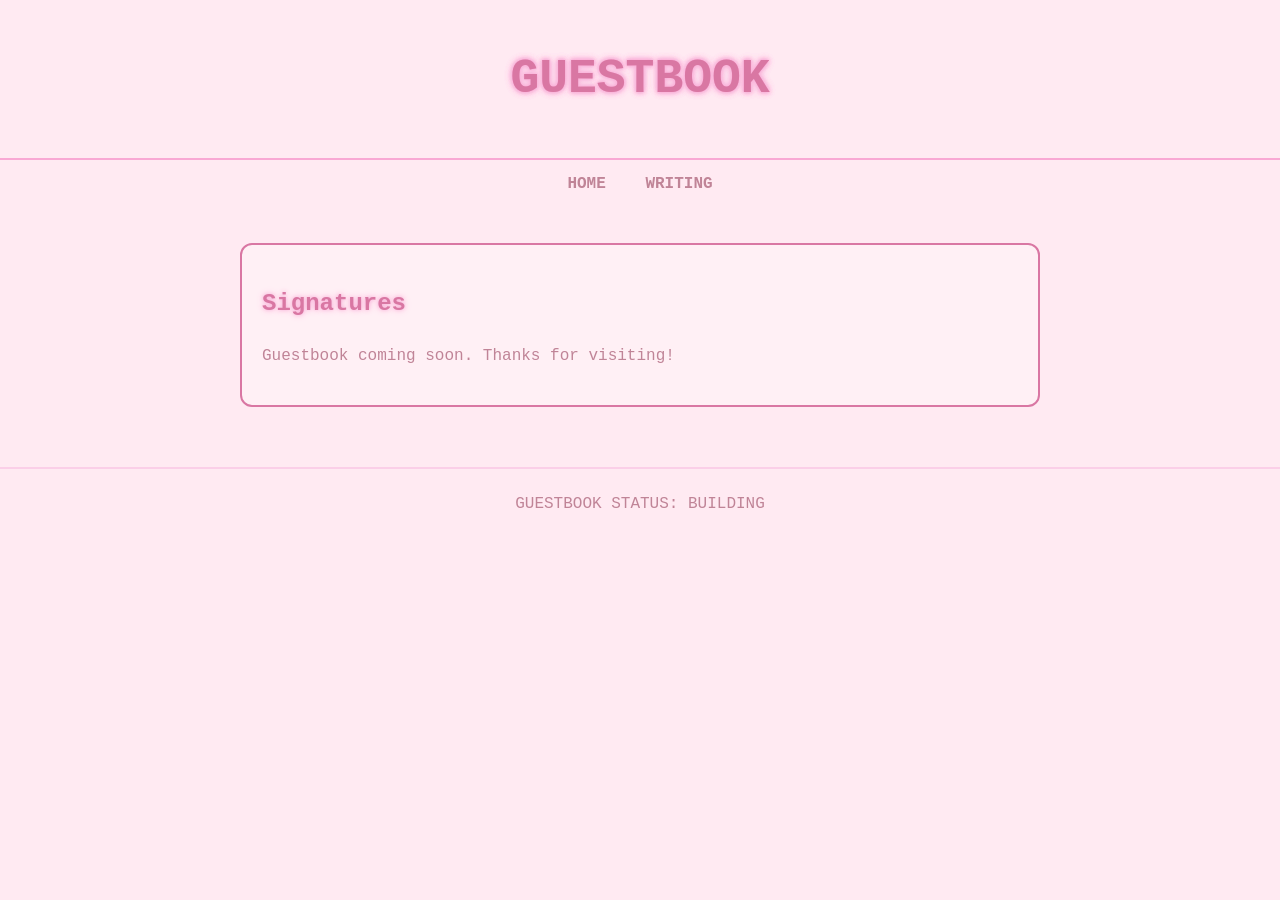
==== botany.nekoweb.org/guestbook.html @ 6ff5d5b0 "Fix site markup issues and add documented placeholders" ====
<!DOCTYPE html>
<html lang="en">
<head>
    <meta charset="UTF-8">
    <title>Floof Home - Guestbook</title>
    <link rel="stylesheet" href="style.css">
</head>
<body>
<div class="scanlines"></div>

<header>
    <h1 class="glitch" data-text="GUESTBOOK">GUESTBOOK</h1>
</header>

<nav>
    <a href="index.html">HOME</a>
    <a href="writings.html">WRITING</a>
</nav>

<main class="story-container">
    <!-- Placeholder section until a dynamic guestbook is added. -->
    <article class="story-content">
        <h2>Signatures</h2>
        <p>Guestbook coming soon. Thanks for visiting!</p>
    </article>
</main>

<footer>
    <p>GUESTBOOK STATUS: BUILDING</p>
</footer>
</body>
</html>
---- botany.nekoweb.org/style.css ----
/* ----------------- Base ----------------- */
body {
    margin: 0;
    font-family: 'Courier New', monospace;
    background: #FFEAF2; /* soft pastel pink */
    color: #C08497; /* muted pink-purple text */
    overflow-x: hidden;
}

/* ----------------- Headers ----------------- */
h1, h2 {
    text-align: center;
    color: #D977A3; /* pastel pink */
    text-shadow:
        0 0 4px #F9A8D4,
        0 0 8px #FBCFE8; /* subtle pink glow */
}

header {
    padding: 20px;
    border-bottom: 2px solid #F9A8D4; /* soft pink accent */
}

/* ----------------- Nav ----------------- */
nav {
    text-align: center;
    margin: 15px 0;
}

nav a {
    margin: 0 15px;
    color: #C08497;
    text-decoration: none;
    font-weight: bold;
    transition: all 0.3s ease;
}

nav a:hover {
    transform: scale(1.1);
    text-shadow: 0 0 6px #FBCFE8; /* pastel pink glow on hover */
}

/* ----------------- Writing List ----------------- */
.writing-list {
    list-style-type: none;
    padding: 0;
    text-align: center;
}

.writing-list li {
    display: inline-block;
    margin: 10px 15px;
}

.writing-list a {
    color: #C08497;
    text-decoration: none;
    transition: all 0.3s ease;
}

.writing-list a:hover {
    transform: scale(1.05);
    text-shadow: 0 0 6px #FBCFE8;
}

/* ----------------- OC Grid ----------------- */
.oc-grid {
    display: flex;
    justify-content: center;
    gap: 30px;
    flex-wrap: wrap;
}

.oc-card button {
    background: #FFF0F5; /* very soft pink button bg */
    border: 2px solid #F9A8D4; /* pastel pink border */
    color: #C08497;
    padding: 10px;
    cursor: pointer;
    font-family: inherit;
    transition: transform 0.3s ease, box-shadow 0.3s ease;
    border-radius: 12px;
}

.oc-card button:hover {
    transform: scale(1.08);
    box-shadow: 0 0 12px #FBCFE8;
}

.oc-profile {
    display: none;
    margin-top: 10px;
    padding: 10px;
    border: 2px solid #F9A8D4;
    background: #FFF0F5;
    text-align: center;
    max-width: 200px;
    border-radius: 12px;
}

.oc-profile img {
    max-width: 150px;
    margin-bottom: 10px;
}

/* ----------------- Badge Box ----------------- */
.badge-box {
    display: flex;
    justify-content: center;
    gap: 10px;
    flex-wrap: wrap;
}

.badge-box img {
    height: 31px;
    transition: transform 0.3s ease, filter 0.3s ease;
    border-radius: 8px;
}

.badge-box img:hover {
    transform: scale(1.1) rotate(-3deg);
    filter: drop-shadow(0 0 5px #FBCFE8);
}

/* ----------------- File Grid ----------------- */
.file-grid {
    display: flex;
    justify-content: center;  /* centers all items horizontally */
    gap: 30px;
    flex-wrap: wrap;
    text-align: center;       /* ensures content inside is centered */
}

/* Each file item */
.file-card,
.file-link {
    display: inline-block;    /* shrink to content */
    text-align: center;       /* center text inside */
}

/* Buttons / links inside file-card */
.file-card button,
.file-link {
    border: 2px solid #F9A8D4;
    color: #C08497;
    padding: 12px 20px;       /* horizontal + vertical padding */
    cursor: pointer;
    text-decoration: none;
    display: inline-block;     /* shrink to content */
    transition: transform 0.3s ease, box-shadow 0.3s ease;
    border-radius: 12px;
    background: #FFF0F5;
}

/* Hover effect */
.file-card button:hover,
.file-link:hover {
    transform: scale(1.08);
    box-shadow: 0 0 15px #FBCFE8;
}

/* ----------------- Story Pages ----------------- */
.story-container {
    max-width: 800px;
    margin: 30px auto;
    padding: 20px;
}

.story-meta {
    border: 2px solid #F9A8D4;
    padding: 10px;
    margin-bottom: 20px;
    background: #FFF0F5;
    font-size: 0.9em;
    border-radius: 12px;
}

.story-content {
    background: #FFF0F5;
    padding: 20px;
    border: 2px solid #D977A3;
    line-height: 1.6;
    border-radius: 12px;
}

.story-content h2 {
    text-align: left;
}

/* ----------------- Blog Posts ----------------- */
.blog-container {
    max-width: 800px;
    margin: 30px auto;
    padding: 20px;
}

.blog-post {
    background: #FFF0F5;
    border: 2px solid #F9A8D4;
    padding: 20px;
    margin-bottom: 25px;
    box-shadow: 0 0 12px #D977A3;
    border-radius: 12px;
    transition: transform 0.3s ease, box-shadow 0.3s ease;
}

.blog-post:hover {
    transform: scale(1.02);
    box-shadow: 0 0 20px #FBCFE8;
}

.blog-post h2 {
    color: #D977A3;
    margin-top: 0;
}

.blog-post .post-meta {
    font-size: 0.8em;
    color: #F9A8D4;
    margin-bottom: 10px;
}

/* ----------------- Terminal Box ----------------- */
.terminal-box {
    background: #FFF0F5;
    border: 2px solid #F9A8D4;
    padding: 15px;
    margin: 20px auto;
    max-width: 700px;
    font-size: 0.9em;
    box-shadow: 0 0 10px #D977A3;
    border-radius: 12px;
}

/* ----------------- Footer ----------------- */
footer {
    text-align: center;
    margin-top: 40px;
    padding: 10px;
    border-top: 2px solid #FBCFE8;
}

/* ----------------- Scanlines / Glitch ----------------- */
.scanlines {
    display: none; /* remove harsh CRT effect */
}

/* ----------------- Glitch Headers ----------------- */
.glitch {
    position: relative;
    font-size: 3em;
    color: #D977A3;
}

.glitch::before,
.glitch::after {
    content: attr(data-text);
    position: absolute;
    left: 0;
    width: 100%;
    overflow: hidden;
    color: #D977A3;
}

/* Expandable text content for fragment files. */
.file-content {
    display: none;
    margin-top: 10px;
    padding: 12px;
    border: 2px solid #F9A8D4;
    background: #FFF0F5;
    border-radius: 12px;
    max-width: 420px;
}

.file-meta {
    display: block;
    margin-top: 6px;
    font-size: 0.8em;
}
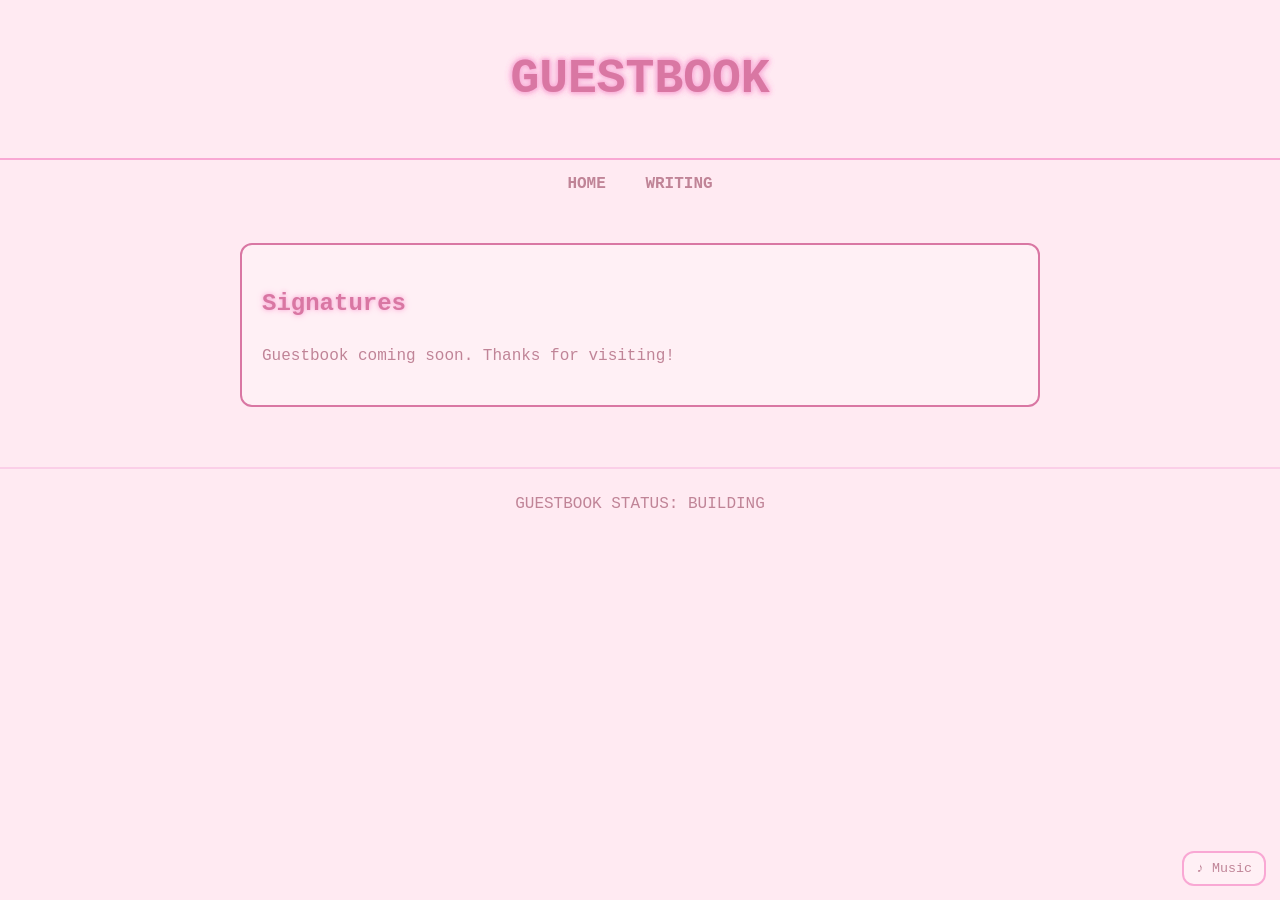
==== commit db9c6ad1: "Add old writings hub, blog badges, and global background music" ====
--- a/botany.nekoweb.org/guestbook.html
+++ b/botany.nekoweb.org/guestbook.html
@@ -28,5 +28,6 @@
 <footer>
     <p>GUESTBOOK STATUS: BUILDING</p>
 </footer>
+<script src="music.js"></script>
 </body>
 </html>
--- a/botany.nekoweb.org/style.css
+++ b/botany.nekoweb.org/style.css
@@ -278,3 +278,39 @@
     margin-top: 6px;
     font-size: 0.8em;
 }
+
+/* ----------------- Old Writing Hub ----------------- */
+.hub-subtitle {
+    text-align: center;
+}
+
+.old-comments {
+    margin-top: 24px;
+}
+
+.comment-card {
+    border: 2px solid #F9A8D4;
+    background: #FFF0F5;
+    border-radius: 12px;
+    padding: 10px 14px;
+    margin-bottom: 12px;
+}
+
+/* ----------------- Music Toggle ----------------- */
+.music-toggle {
+    position: fixed;
+    right: 14px;
+    bottom: 14px;
+    z-index: 999;
+    border: 2px solid #F9A8D4;
+    background: #FFF0F5;
+    color: #C08497;
+    border-radius: 12px;
+    padding: 8px 12px;
+    font-family: inherit;
+    cursor: pointer;
+}
+
+.music-on .music-toggle {
+    box-shadow: 0 0 12px #FBCFE8;
+}
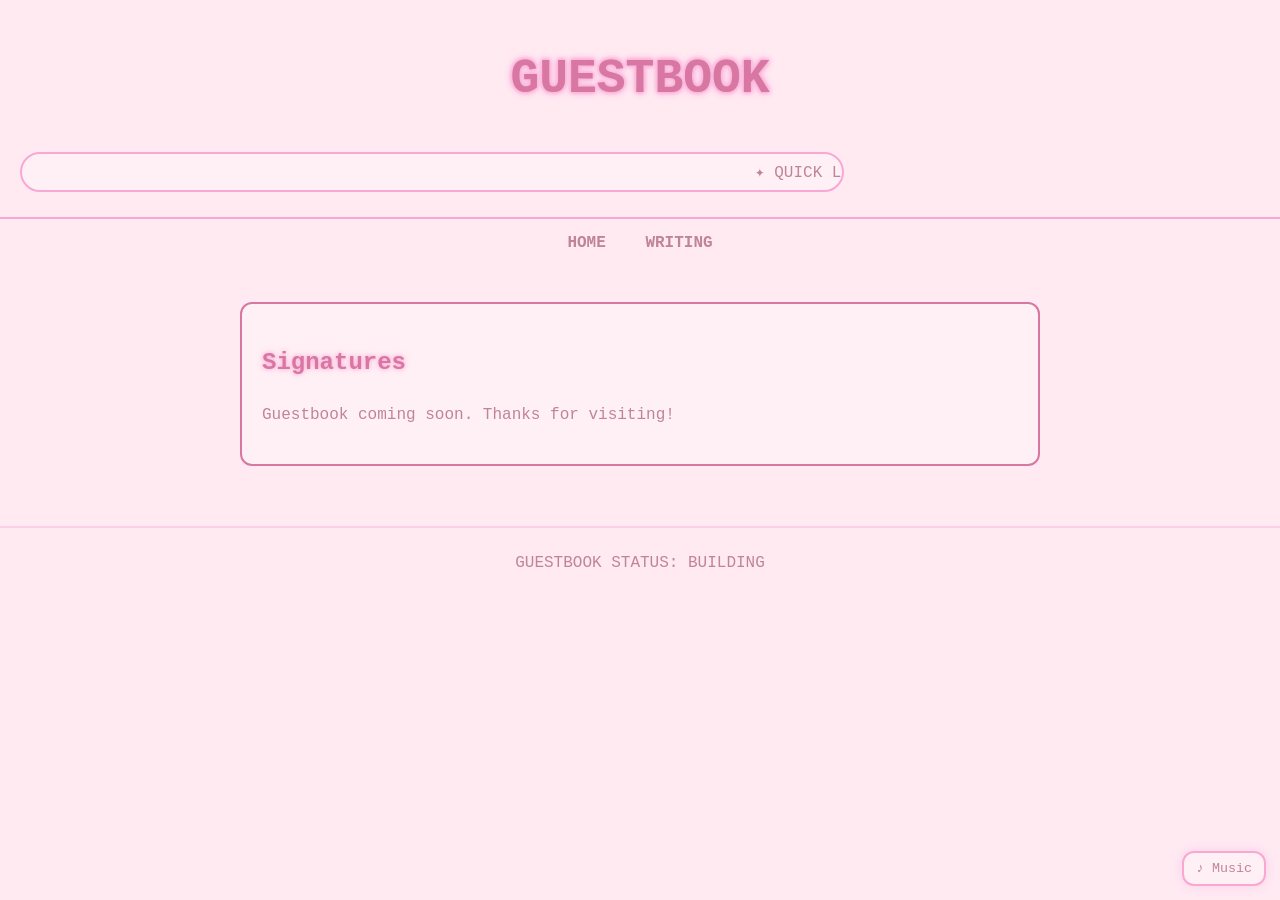
==== commit 3a0feee0: "Add autoplay attempt and standardized scrolling header links" ====
--- a/botany.nekoweb.org/guestbook.html
+++ b/botany.nekoweb.org/guestbook.html
@@ -10,6 +10,14 @@
 
 <header>
     <h1 class="glitch" data-text="GUESTBOOK">GUESTBOOK</h1>
+    <marquee class="header-scroll" behavior="scroll" direction="left">
+        <span>✦ QUICK LINKS ✦ </span>
+        <a href="index.html">HOME</a>
+        <a href="writings.html">WRITING</a>
+        <a href="old-writings.html">OLD HUB</a>
+        <a href="blog/blog.html">BLOG</a>
+        <a href="guestbook.html">GUESTBOOK</a>
+    </marquee>
 </header>
 
 <nav>
--- a/botany.nekoweb.org/style.css
+++ b/botany.nekoweb.org/style.css
@@ -20,6 +20,29 @@
     padding: 20px;
     border-bottom: 2px solid #F9A8D4; /* soft pink accent */
 }
+
+
+.header-scroll {
+    margin: 14px auto 0;
+    max-width: 820px;
+    border: 2px solid #F9A8D4;
+    border-radius: 999px;
+    background: #FFF0F5;
+    padding: 8px 0;
+    color: #C08497;
+}
+
+.header-scroll a {
+    color: #C08497;
+    font-weight: bold;
+    text-decoration: none;
+    margin-right: 18px;
+}
+
+.header-scroll a:hover {
+    text-shadow: 0 0 6px #FBCFE8;
+}
+
 
 /* ----------------- Nav ----------------- */
 nav {
